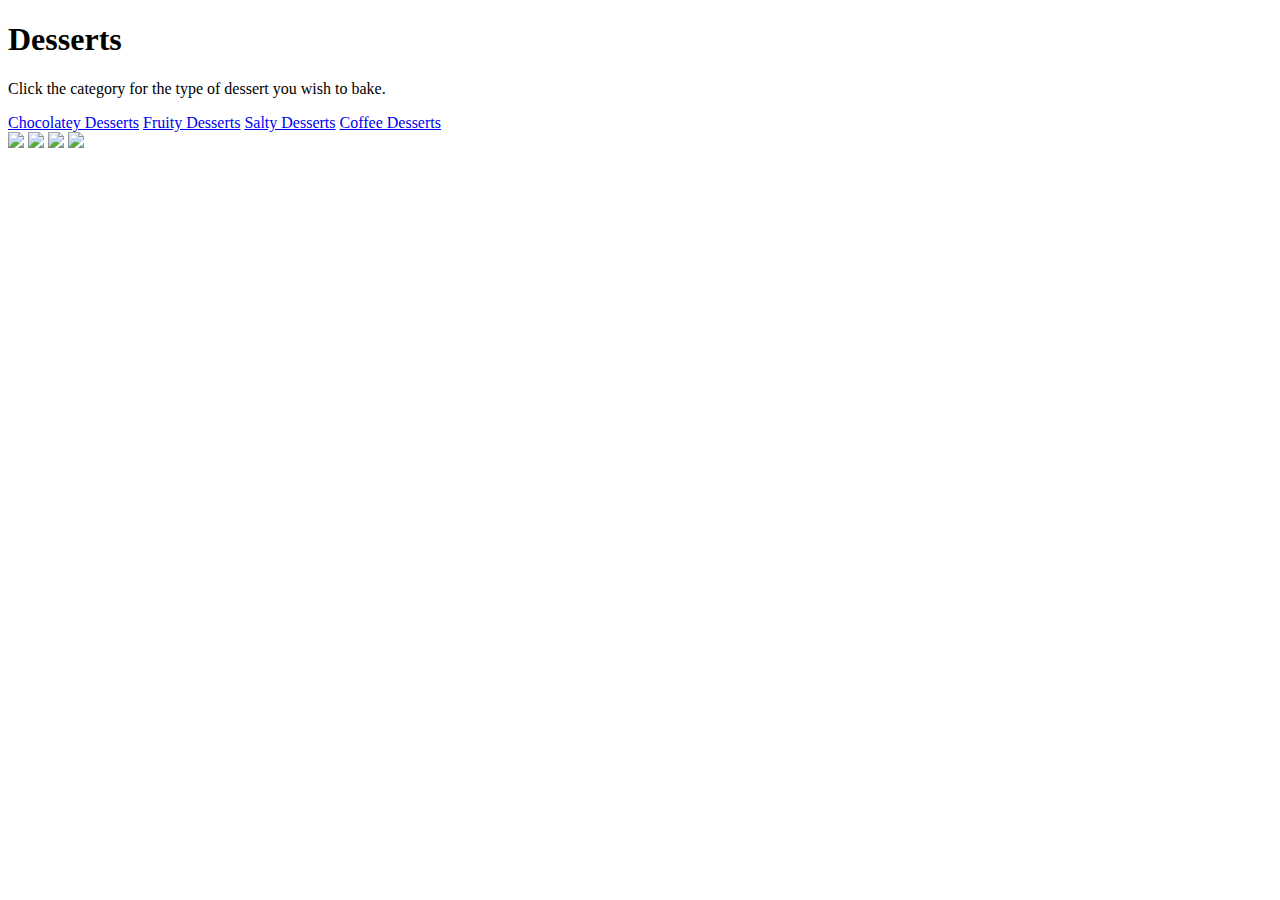
==== index.html @ 011cf280 "scaled images, gave links functionality, centered header text" ====
<!DOCTYPE html>
<html>
<head>
	<title></title>
	<link rel="stylesheet" type="text/css" href="css/index.css">
</head>
<body>

<h1 class = "header">Desserts</h1>
<p class = "header">Click the category for the type of dessert you wish to bake.</p>


<nav>
	<a href="chocolate.html">Chocolatey Desserts</a>
	<a href="fruit.html">Fruity Desserts</a>
	<a href="salt.html">Salty Desserts</a>
	<a href="coffee.html">Coffee Desserts</a>
</nav>

<img id = "chocolate" src="http://del.h-cdn.co/assets/15/42/1444840415-6141220401-dcffde14cf.jpg">
<img id = "fruit" src="https://www.driscolls.com/-/media/assets/recipes/classic-strawberry-shortcake-recipe.jpeg">
<img id = "salt" src="https://img.buzzfeed.com/buzzfeed-static/static/2014-08/18/11/enhanced/webdr07/enhanced-16573-1408374998-10.jpg">
<img id = "coffee" src="http://mamiverse.com/wp-content/uploads/2016/04/Sweet-Java-10-Coffee-Dessert-Recipes-Youll-Adore-MainPhoto.jpg">


<script src="https://ajax.googleapis.com/ajax/libs/jquery/2.2.4/jquery.min.js"></script>
<script type="text/javascript" src="js/index.js"></script>

</body>
</html>
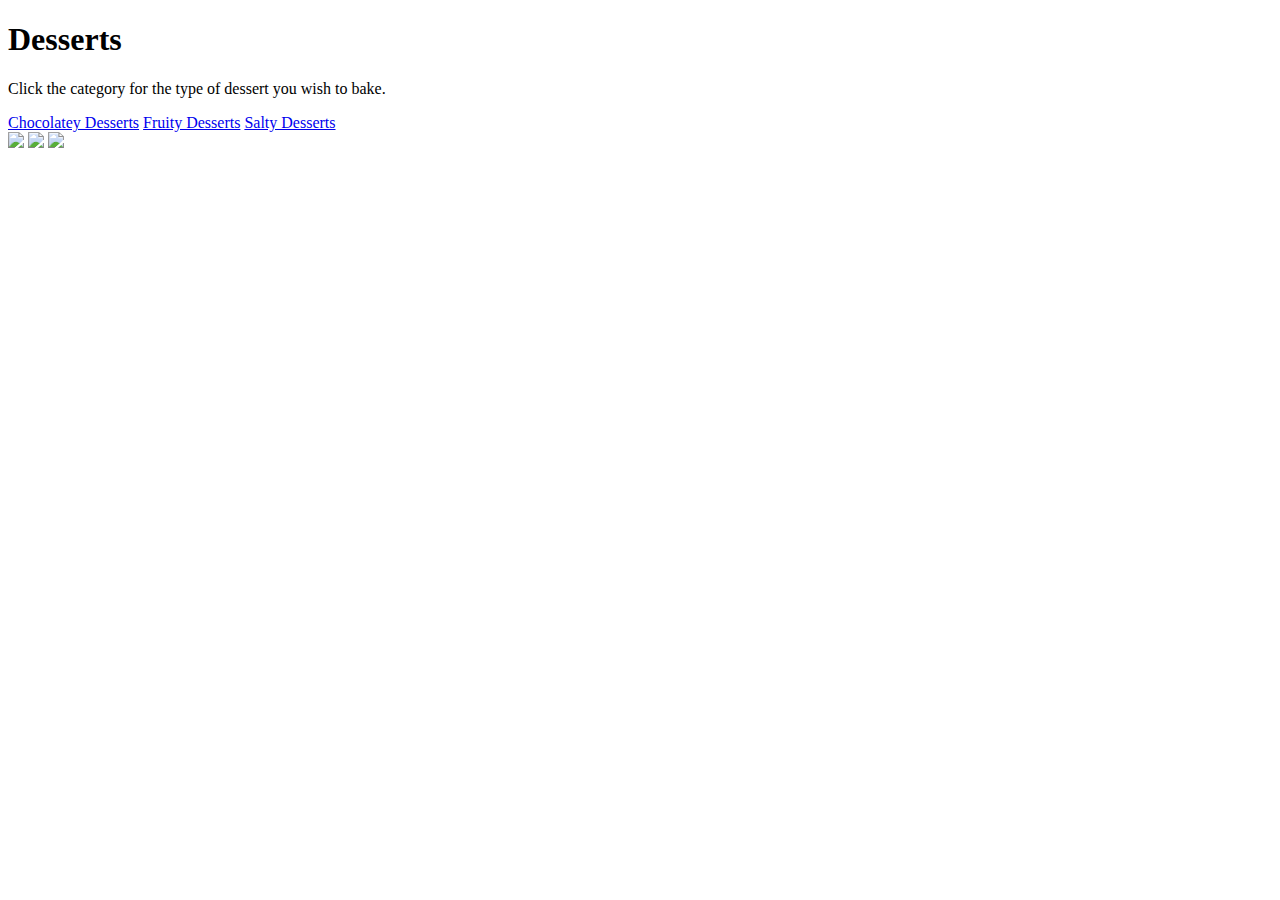
==== commit d1dc883e: "finished outline of saltpage, need to format header and add suggestion box, halfway done chocolate p" ====
--- a/index.html
+++ b/index.html
@@ -11,20 +11,19 @@
 
 
 <nav>
-	<a href="chocolate.html">Chocolatey Desserts</a>
-	<a href="fruit.html">Fruity Desserts</a>
-	<a href="salt.html">Salty Desserts</a>
-	<a href="coffee.html">Coffee Desserts</a>
+	<a class = "links" href="chocolate.html" target="_blank">Chocolatey Desserts</a>
+	<a class = "links" href="fruit.html" target="_blank">Fruity Desserts</a>
+	<a class = "links" href="salt.html" target="_blank">Salty Desserts</a>
 </nav>
 
-<img id = "chocolate" src="http://del.h-cdn.co/assets/15/42/1444840415-6141220401-dcffde14cf.jpg">
-<img id = "fruit" src="https://www.driscolls.com/-/media/assets/recipes/classic-strawberry-shortcake-recipe.jpeg">
-<img id = "salt" src="https://img.buzzfeed.com/buzzfeed-static/static/2014-08/18/11/enhanced/webdr07/enhanced-16573-1408374998-10.jpg">
-<img id = "coffee" src="http://mamiverse.com/wp-content/uploads/2016/04/Sweet-Java-10-Coffee-Dessert-Recipes-Youll-Adore-MainPhoto.jpg">
+<img src="http://del.h-cdn.co/assets/15/42/1444840415-6141220401-dcffde14cf.jpg">
+<img src="https://www.driscolls.com/-/media/assets/recipes/classic-strawberry-shortcake-recipe.jpeg">
+<img src="https://img.buzzfeed.com/buzzfeed-static/static/2014-08/18/11/enhanced/webdr07/enhanced-16573-1408374998-10.jpg">
+
 
 
 <script src="https://ajax.googleapis.com/ajax/libs/jquery/2.2.4/jquery.min.js"></script>
 <script type="text/javascript" src="js/index.js"></script>
-
+ 
 </body>
 </html>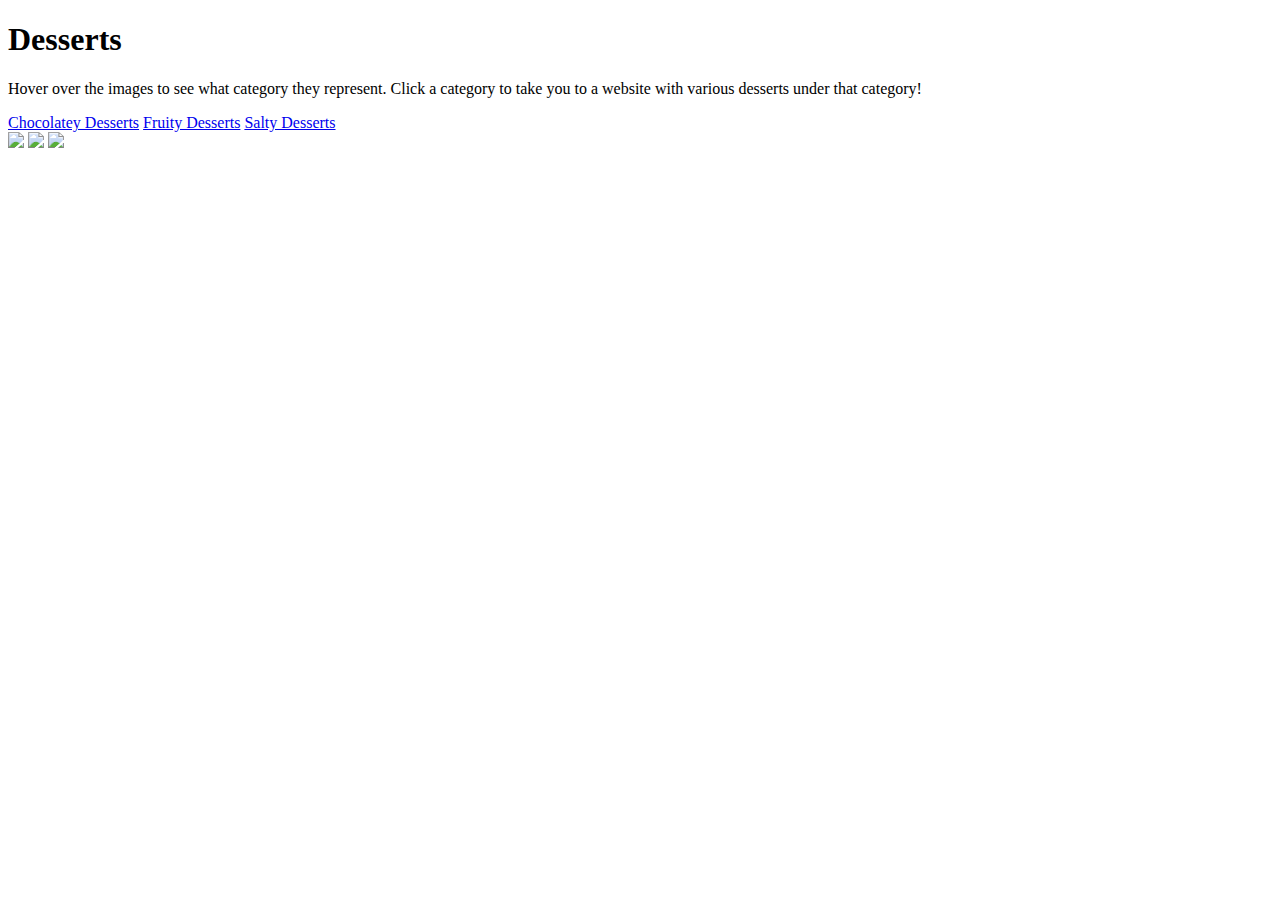
==== commit d571b457: "page outlines complete, need to fix formatting and add suggestion box" ====
--- a/index.html
+++ b/index.html
@@ -7,19 +7,21 @@
 <body>
 
 <h1 class = "header">Desserts</h1>
-<p class = "header">Click the category for the type of dessert you wish to bake.</p>
+<p class = "header">Hover over the images to see what category they represent. Click a category to take you to a website with various desserts under that category!</p>
 
 
 <nav>
-	<a class = "links" href="chocolate.html" target="_blank">Chocolatey Desserts</a>
-	<a class = "links" href="fruit.html" target="_blank">Fruity Desserts</a>
-	<a class = "links" href="salt.html" target="_blank">Salty Desserts</a>
+	<a id = "chocolate-link" href="chocolate.html" target="_blank">Chocolatey Desserts</a>
+	<a id = "fruit-link" href="fruit.html" target="_blank">Fruity Desserts</a>
+	<a id = "salt-link" href="salt.html" target="_blank">Salty Desserts</a>
 </nav>
 
-<img src="http://del.h-cdn.co/assets/15/42/1444840415-6141220401-dcffde14cf.jpg">
-<img src="https://www.driscolls.com/-/media/assets/recipes/classic-strawberry-shortcake-recipe.jpeg">
-<img src="https://img.buzzfeed.com/buzzfeed-static/static/2014-08/18/11/enhanced/webdr07/enhanced-16573-1408374998-10.jpg">
 
+<section class = "image-bar">
+<img id = "chocolate-img" src="http://del.h-cdn.co/assets/15/42/1444840415-6141220401-dcffde14cf.jpg">
+<img id = "fruit-img" src="https://www.driscolls.com/-/media/assets/recipes/classic-strawberry-shortcake-recipe.jpeg">
+<img id = "salt-img" src="https://img.buzzfeed.com/buzzfeed-static/static/2014-08/18/11/enhanced/webdr07/enhanced-16573-1408374998-10.jpg">
+</section>
 
 
 <script src="https://ajax.googleapis.com/ajax/libs/jquery/2.2.4/jquery.min.js"></script>
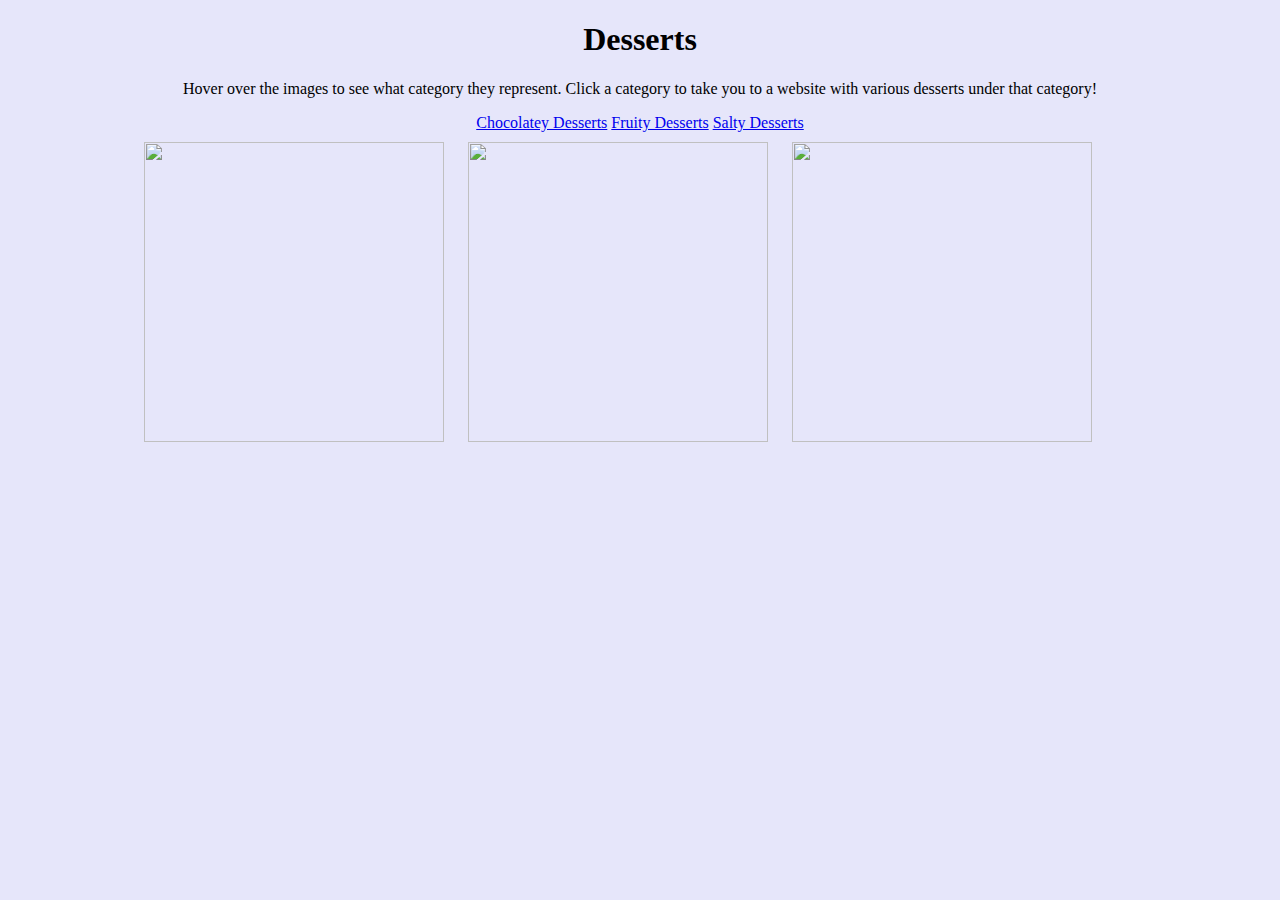
==== commit 6fd7aa4c: "changed css to CSS" ====
--- a/index.html
+++ b/index.html
@@ -2,7 +2,7 @@
 <html>
 <head>
 	<title></title>
-	<link rel="stylesheet" type="text/css" href="css/index.css">
+	<link rel="stylesheet" type="text/css" href="CSS/index.css">
 </head>
 <body>
 
@@ -18,9 +18,9 @@
 
 
 <section class = "image-bar">
-<img id = "chocolate-img" src="http://del.h-cdn.co/assets/15/42/1444840415-6141220401-dcffde14cf.jpg">
-<img id = "fruit-img" src="https://www.driscolls.com/-/media/assets/recipes/classic-strawberry-shortcake-recipe.jpeg">
-<img id = "salt-img" src="https://img.buzzfeed.com/buzzfeed-static/static/2014-08/18/11/enhanced/webdr07/enhanced-16573-1408374998-10.jpg">
+<img id = "chocolate-img" src="http://images.meredith.com/bhg/images/recipe/p_R059899.jpg">
+<img id = "fruit-img" src="http://images.media-allrecipes.com/userphotos/600x600/1121573.jpg">
+<img id = "salt-img" src="http://images.meredith.com/bhg/images/recipe/p_RU286219.jpg">
 </section>
 
 
--- a/CSS/index.css
+++ b/CSS/index.css
@@ -0,0 +1,52 @@
+
+img{
+    width: 300px;
+    height: 300px;
+    padding: 10px;
+}
+
+.image-bar{
+	margin: auto;
+	width: 80%;
+}
+
+.header{
+	text-align: center;
+}
+
+nav{
+	text-align: center;
+}
+
+body{
+	background-color: lavender;
+}
+
+#chocolate-background{
+	background-color: tan;
+}
+
+#fruit-background{
+	background-color: lightpink;
+}
+
+#salt-background{
+	background-color: bisque;
+}
+
+.directions{
+	display: block;
+	width: 50%;
+}
+
+.salt-alternate-background{
+	background-color: tan;
+}
+
+.chocolate-alternate-bg{
+	background-color: bisque;
+}
+
+.fruit-alternate-bg{
+	background-color: palevioletred;
+}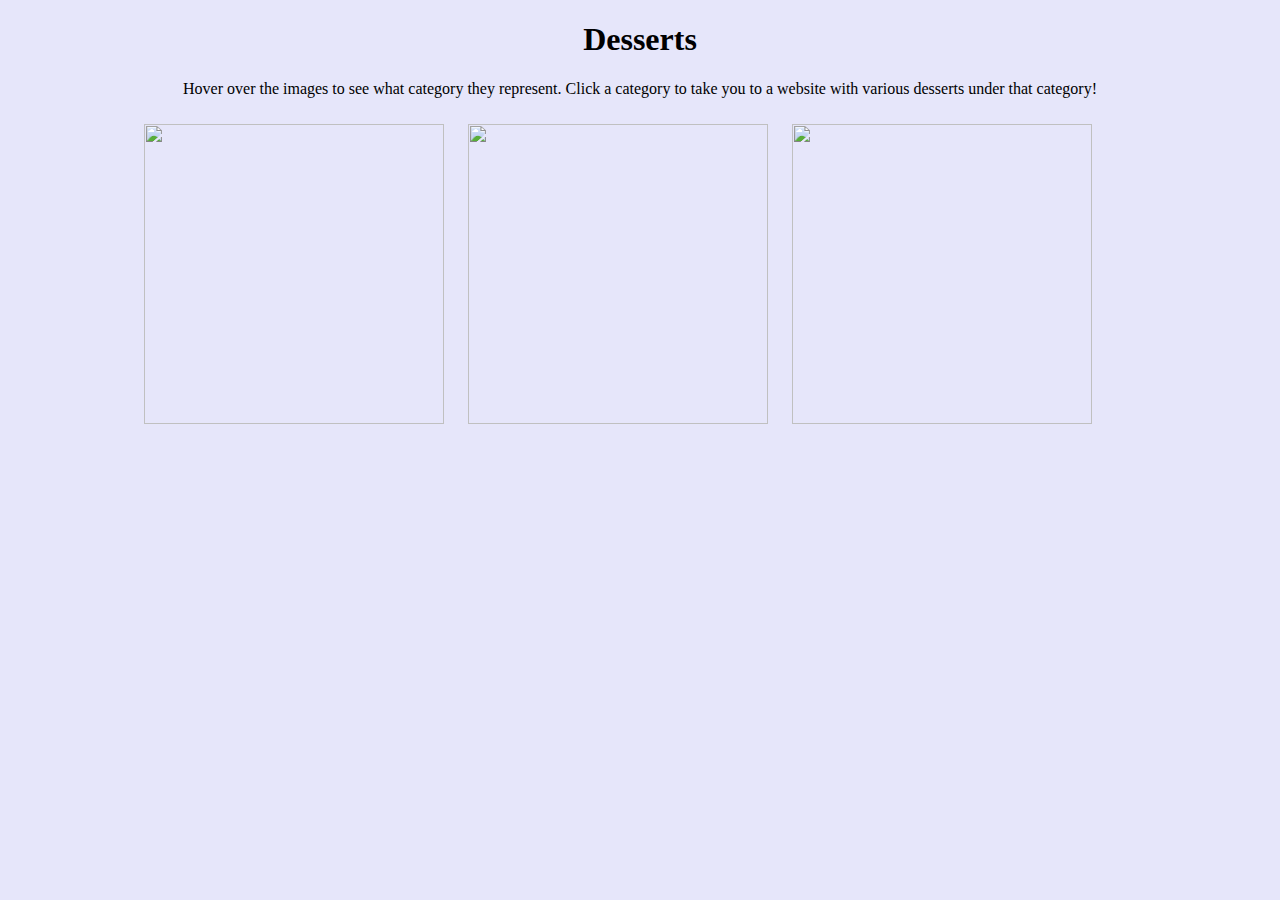
==== commit f35eef74: "finished except working submission box" ====
--- a/index.html
+++ b/index.html
@@ -9,20 +9,28 @@
 <h1 class = "header">Desserts</h1>
 <p class = "header">Hover over the images to see what category they represent. Click a category to take you to a website with various desserts under that category!</p>
 
-
 <nav>
-	<a id = "chocolate-link" href="chocolate.html" target="_blank">Chocolatey Desserts</a>
-	<a id = "fruit-link" href="fruit.html" target="_blank">Fruity Desserts</a>
-	<a id = "salt-link" href="salt.html" target="_blank">Salty Desserts</a>
+		
 </nav>
 
+<section class = "image-bar">
 
-<section class = "image-bar">
+<div class = "header-images hover">
 <img id = "chocolate-img" src="http://images.meredith.com/bhg/images/recipe/p_R059899.jpg">
+<a class = "header-links" href="chocolate.html" target="_blank">Chocolatey Desserts</a>
+</div>
+
+<div class = "header-images hover">
 <img id = "fruit-img" src="http://images.media-allrecipes.com/userphotos/600x600/1121573.jpg">
+<a class = "header-links" href="fruit.html" target="_blank">Fruity Desserts</a>
+</div>
+
+<div class = "header-images hover">
 <img id = "salt-img" src="http://images.meredith.com/bhg/images/recipe/p_RU286219.jpg">
+<a class = "header-links" href="salt.html" target="_blank">Salty Desserts</a>
+</div>
+
 </section>
-
 
 <script src="https://ajax.googleapis.com/ajax/libs/jquery/2.2.4/jquery.min.js"></script>
 <script type="text/javascript" src="js/index.js"></script>
--- a/CSS/index.css
+++ b/CSS/index.css
@@ -17,6 +17,7 @@
 nav{
 	text-align: center;
 }
+
 
 body{
 	background-color: lavender;
@@ -49,4 +50,20 @@
 
 .fruit-alternate-bg{
 	background-color: palevioletred;
+}
+
+.header-images{
+	position: relative;
+	display: inline-block;
+}
+
+.header-links{
+	position: absolute;
+	top: 140px;
+	left: 50px;
+	font-size: 170%;
+}
+
+.hover{
+	display: inline-block;
 }